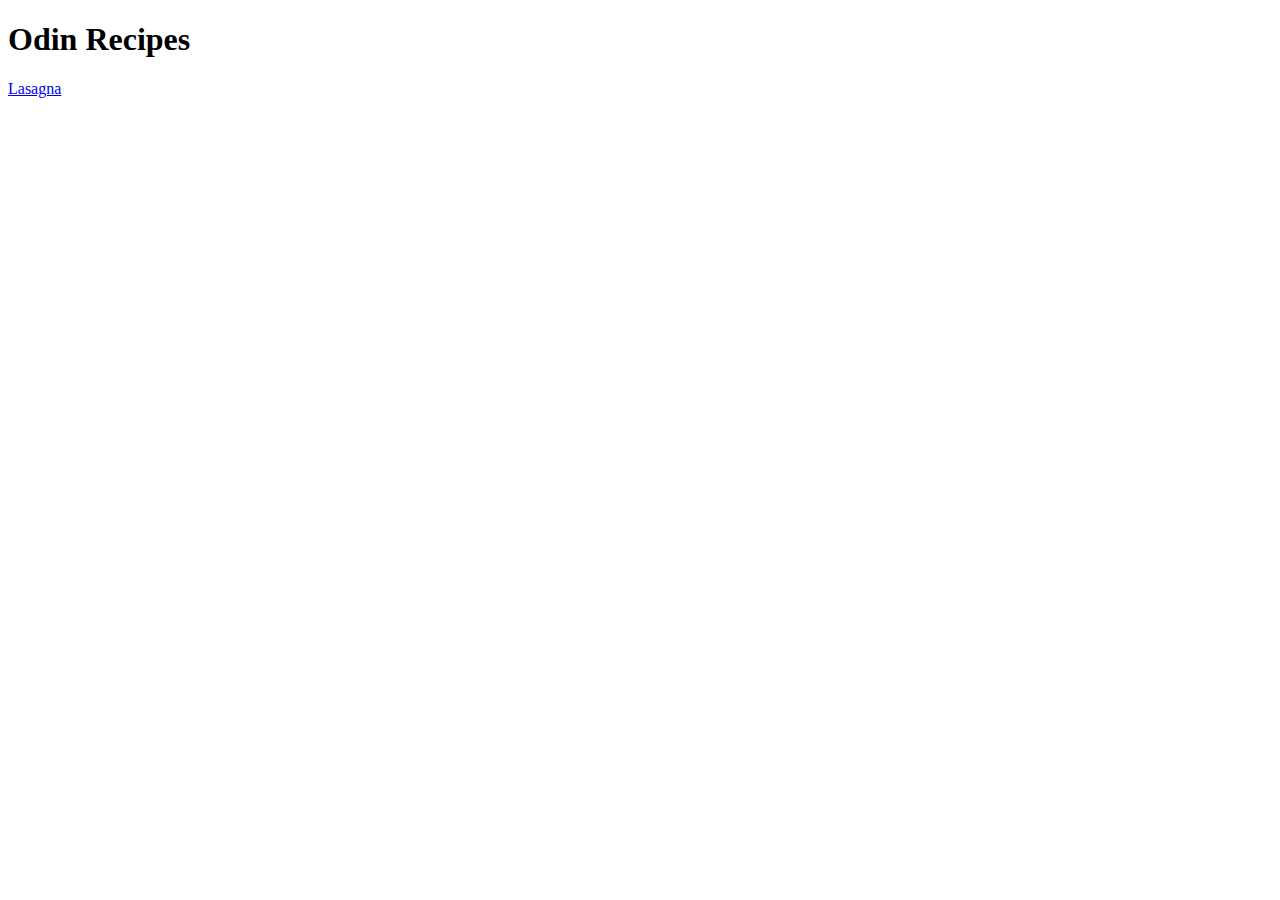
==== index.html @ c09a39a8 "Created lasagna recipe site" ====
<!DOCTYPE html>
<html lang="en">
<title>Odin Recipes</title>
<head>
    <meta charset="UTF-8">
    <meta name="viewport" content="width=device-width, initial-scale=1.0">
    <title>Document</title>
</head>
<body>
    <h1>Odin Recipes</h1>
    <a href="./lasagna.html">Lasagna</a>
</body>
</html>
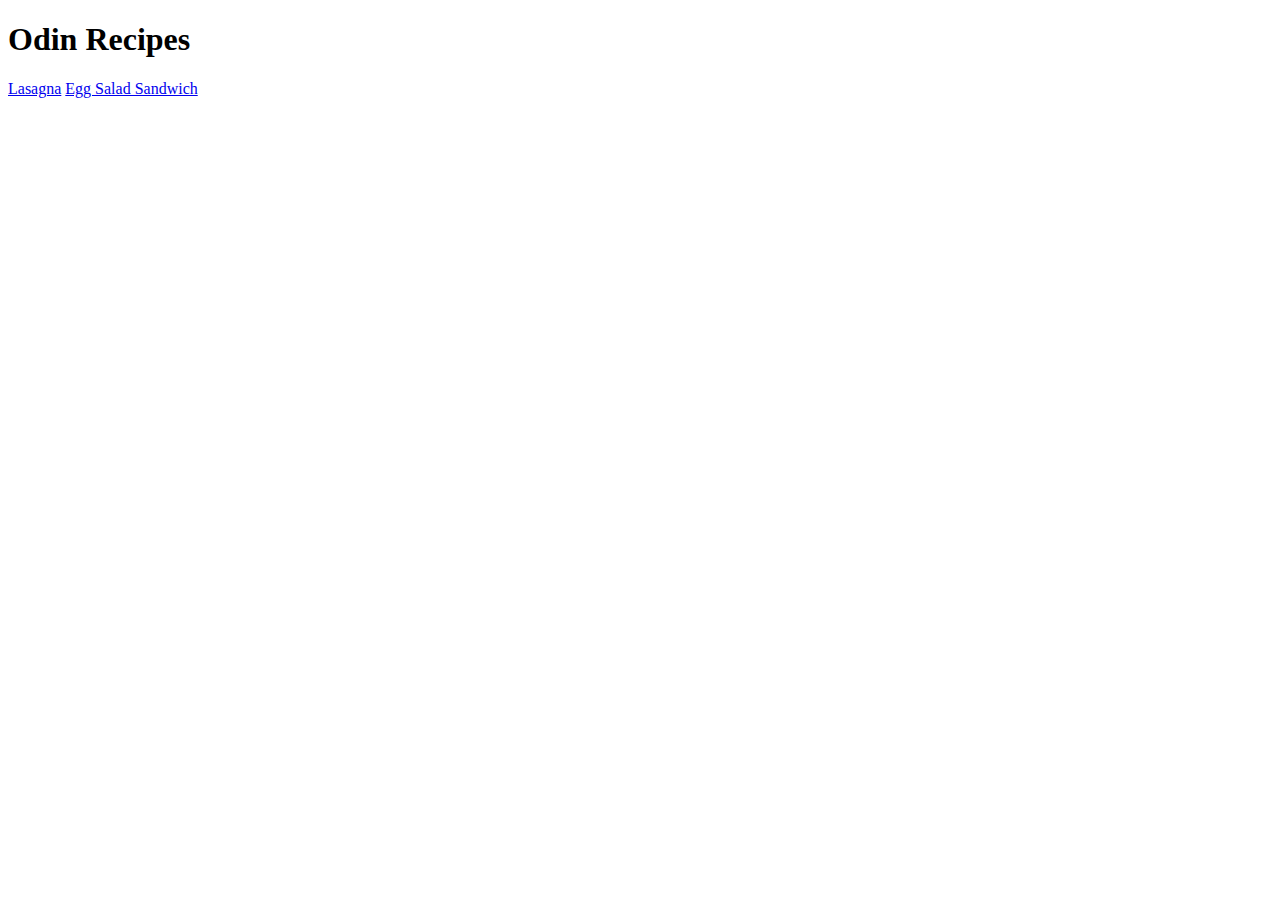
==== commit 3ad3e47b: "Added egg salad sandwich" ====
--- a/index.html
+++ b/index.html
@@ -9,5 +9,6 @@
 <body>
     <h1>Odin Recipes</h1>
     <a href="./lasagna.html">Lasagna</a>
+    <a href="./egg_salad_sandwich.html">Egg Salad Sandwich</a>
 </body>
 </html>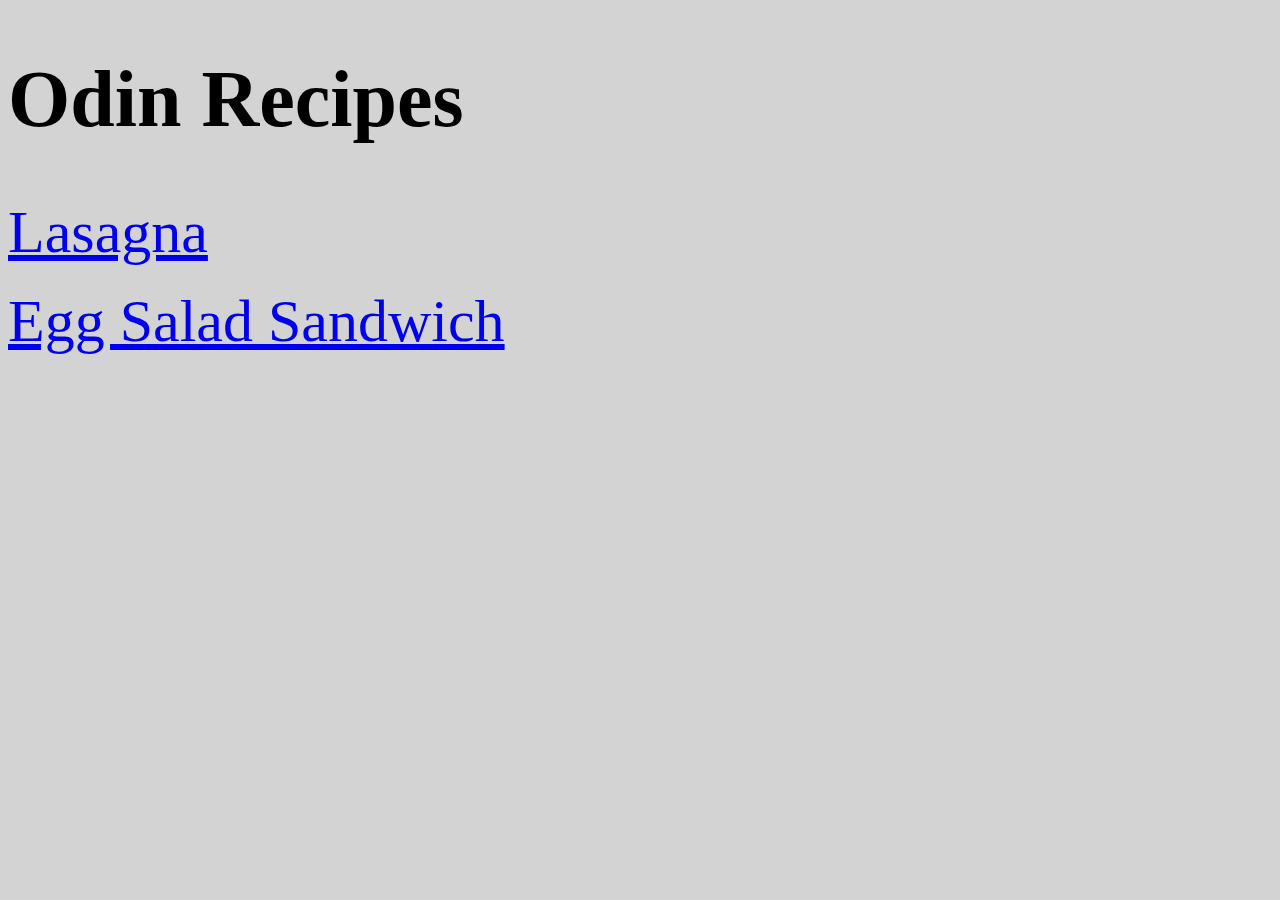
==== commit b0e69275: "added colors and modified fonts" ====
--- a/index.html
+++ b/index.html
@@ -2,13 +2,15 @@
 <html lang="en">
 <title>Odin Recipes</title>
 <head>
+    <link rel="stylesheet" href="./style.css">
     <meta charset="UTF-8">
     <meta name="viewport" content="width=device-width, initial-scale=1.0">
     <title>Document</title>
 </head>
 <body>
-    <h1>Odin Recipes</h1>
-    <a href="./lasagna.html">Lasagna</a>
-    <a href="./egg_salad_sandwich.html">Egg Salad Sandwich</a>
+    <h1 id="odin_recipe">Odin Recipes</h1>
+    <a class="recipe" href="./lasagna.html">Lasagna</a>
+    <p></p>
+    <a class="recipe" href="./egg_salad_sandwich.html">Egg Salad Sandwich</a>
 </body>
 </html>--- a/style.css
+++ b/style.css
@@ -0,0 +1,32 @@
+
+#odin_recipe {
+    font-weight: bold;
+    font-size: 80px;
+}
+
+body {
+    background-color: lightgrey;
+    font-family: "Times New Roman";
+    font-size: 20px;
+}
+ul li {
+    font-style: italic;
+}
+
+.recipe {
+    font-size: 60px;
+}
+
+.desc {
+    font-size: 20px;
+}
+
+h4 {
+    font-size: 15px;
+    color: grey;
+    font-style: italic;
+}
+
+.label {
+    font-size: 30px;
+}